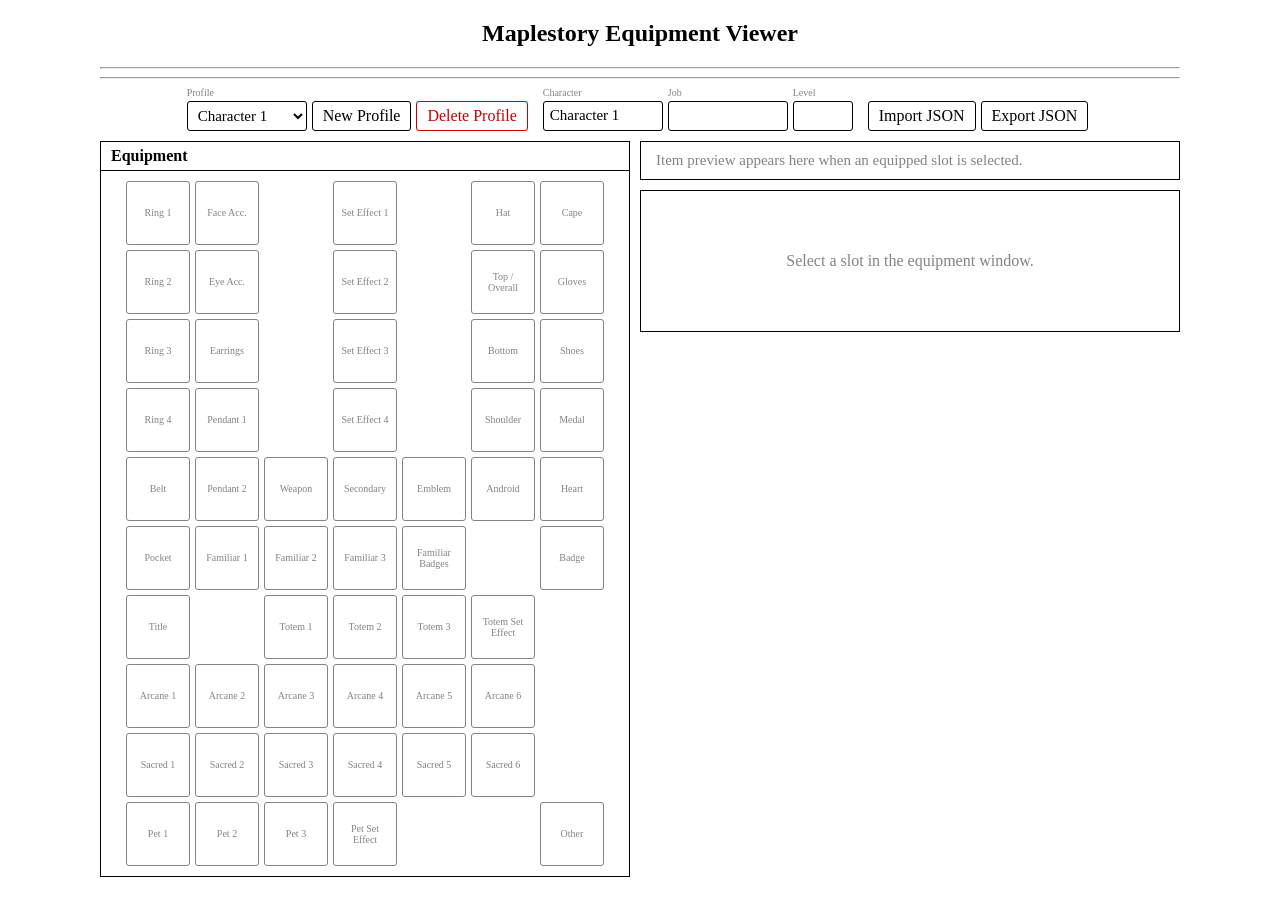
==== mapleEquipment/htmlMapleEquipment.html @ 7de43ed7 "Added maplestory equipment visualizer page Added a page that I used to share maplestory(game) epuipm" ====
<!DOCTYPE html>
<html lang="en">
    <head>
        <meta charset="utf-8">
        <meta name="viewport" content="width=device-width, initial-scale=1">

        <link rel="stylesheet" type="text/css" href="cssMapleEquipment.css">
        <script src="jsMapleEquipment.js" defer></script>

        <title>
            Maplestory Equipment Viewer
        </title>
    </head>

    <body>
        <div id="div-main">
            <div id="div-header">
                <h2>Maplestory Equipment Viewer</h2>
                <hr><hr>
            </div>
            <div id="div-content">
                <div id="div-top">
                    <div id="div-profile">
                        <label>Profile<select id="select-profile"></select></label>
                        <button id="btn-newProfile">New Profile</button>
                        <button id="btn-deleteProfile" class="btn-check">Delete Profile</button>
                    </div>
                    <div id="div-profileFields">
                        <label>Character<input id="input-name"></label>
                        <label>Job<input id="input-job"></label>
                        <label>Level<input id="input-level" type="number" min="1"></label>
                    </div>
                    <div id="div-importExport">
                        <button id="btn-import">Import JSON</button>
                        <button id="btn-export">Export JSON</button>
                        <span id="span-unsaved"></span>
                    </div>
                </div>

                <div id="div-equipment">
                    <div id="div-equipmentTitle">Equipment</div>
                    <div id="div-equipmentGrid"></div>
                </div>

                <div id="div-side">
                    <div id="div-summary">
                        <div class="div-class-summary" id="summary"></div>
                    </div>
    
                    <div id="div-editor"></div>
                </div>
            </div>
        </div>

        <div id="popup" hidden>
            <div class="popup-box" role="dialog" aria-modal="true" aria-labelledby="popup-title">
                <h2 id="popup-title"></h2>
                <div id="popup-top"></div>
                <textarea id="popup-text" spellcheck="false"></textarea>
                <div class="popup-actions" id="id-popup-action"></div>
                <p id="popup-message"></p>
            </div>
        </div>
        <br>
    </body>
</html>
---- mapleEquipment/cssMapleEquipment.css ----
:root {
    --white: #ffffff;
    --gray: #e0e0e0;
    --darkgray: #838383;
    --red: #c80000;
    --black: #000000;

    --rare: #239bc7;
    --epic: #9742f7;
    --unique: #c9bc05;
    --legendary: #52c102;
    
    --flame: #05b511;
    --starforce: #ce9d08;
    --scroll: #6531e0;

    --slotsize: 64px;
}

*, *::before, *::after {
    box-sizing: border-box;
}


body {
    margin: 0;
    padding: 0;
    background: var(--white);
}

/*=== div/span Settings ===*/

#div-main {
    width: 90%;
    max-width: 1080px;
    margin: auto;
}

#div-header {
    margin: auto;
}
#div-header h2 {
    text-align: center;
}

#div-content {
    width: 100%;
    display: grid;
    gap: 10px;
    justify-items: center;
    align-items: start;
    margin: auto;
}

@media (min-width: 860px) {
    #div-content {
        grid-template-columns: auto 540px;
        grid-template-areas:
            "top        top"
            "equipment  side";
        justify-items: stretch;
    }
    #div-top {
        grid-area: top;
    }
    #div-equipment {
        grid-area: equipment;
    }
    #div-side {
        grid-area: side;
    }
}

#div-top {
    margin: auto;
    display: flex;
    flex-wrap: wrap;
    gap: 15px;
    align-items: center;
    justify-content: center;
}

/*=== Profile Related ===*/
#div-profile, #div-profileFields, #div-importExport {
    display: flex;
    flex-wrap: wrap;
    gap: 5px;
    align-items: center;
    justify-content: center;
}
#div-profile label, #div-profileFields label, #div-editor label {
    display: flex;
    flex-direction: column;
    gap: 3px;
    font-size: 10px;
    color: var(--darkgray);
}
#select-profile {
    margin: 0px;
    width: 120px;
    height: 30px;
    font-size: 15px;
}
#div-profileFields input {
    width: 120px;
    height: 30px;
    font-size: 15px;
}
#div-profileFields input#input-level{
    width: 60px;
}
#div-top button {
    margin: 0;
    margin-top: 14px;
    height: 30px;
}
#span-unsaved {
    font-size: 10px;
    color: var(--red);
}

/*=== Equipment Related ===*/
#div-equipment {
    width: 100%;
    border: 1px solid;
}

#div-equipmentTitle {
    padding: 5px 10px;
    border-bottom: 1px solid;
    font-weight: bold;
}

#div-equipmentGrid {
    display: grid;
    grid-template-columns: repeat(7, var(--slotsize));
    grid-auto-rows: var(--slotsize);
    gap: 5px;
    justify-content: center;
    padding: 10px;
    user-select: none;
}


/*=== Slots ===*/
.slot {
    width: var(--slotsize);
    height: var(--slotsize);
    background: var(--white);
    border: 1px solid;
    border-radius: 3px;
    color: var(--darkgray);
    font-size: 10px;
    padding: 5px;
    margin: 0px;
    display:flex;
    flex-direction: column;
    align-items: center;
    justify-content: center;
    text-align: center;
    position: relative;
    overflow: hidden;
}
.slot:hover {
    background: var(--gray);
}
.slot.void {
    visibility: hidden;
}
.slot.added {
    color: var(--black);
    border-width: 2px;
}
.slot.rare {
    border-color: var(--rare);
}
.slot.epic {
    border-color: var(--epic);
}
.slot.unique {
    border-color: var(--unique);
}
.slot.legendary {
    border-color: var(--legendary);
}
.slot.selected {
    outline: 2px solid;
    outline-offset: 1px;
}
.slot-name {
    max-height: 3.5em;
    overflow: hidden;
    word-break: break-word;
}
.slot-star {
    position: absolute;
    bottom: 2px;
    right: 4px;
    font-size: 10px;
}

/*=== Editor ===*/
#div-editor {
    width: 100%;
    border: 1px solid;
    padding: 15px;
    min-width: 0px;
}
#div-editor label input {
    height: 30px;
    font-size: 15px;
}
.editor-title {
    display: flex;
    justify-content: space-between;
    align-items: center;
    margin-bottom: 10px;
}
.section-title {
    font-size: 10px;
    margin: 15px 0 5px;
}
.editor-empty {
    color: var(--darkgray);
    text-align: center;
    padding: 30px 0px;
}
.row {
    display: grid;
    grid-template-columns: 2fr 1fr 1fr;
    gap: 10px;
}
.table-wrap {
    overflow-x: auto;
}
table.stats {
    border-collapse: collapse;
    width: 100%;
    min-width: 500px;
}
table.stats .total {
    text-align: right;
}
table.stats th {
    font-size: 10px;
    color: var(--darkgray);
    text-align: left;
    padding: 5px;
}
table.stats td {
    padding: 2px 4px;
    border-top: 1px solid var(--gray);
}
table.stats td:first-child {
    white-space: nowrap;
}
table.stats td.total {
    font-weight: bold;
}
th.color-flame {
    color: var(--flame);
}
th.color-starforce {
    color: var(--starforce);
}
th.color-scroll {
    color: var(--scroll);
}
.potential-grid {
    display: grid;
    grid-template-columns: 140px 1fr;
    gap: 5px;
    align-items: start;
}
.potential-lines {
    display: flex;
    flex-direction: column;
    gap: 5px;
}
.potential-line {
    display: grid;
    grid-template-columns: 1.5fr 1fr 80px;
    gap: 5px;
}
.potential-line select, .potential-grid select {
    margin: 0;
}
.potential-line.other {
    grid-template-columns: 1.5fr 1fr;
}

/* Added summary and editor into one div */
#div-side {
    width: 100%;
}

/*=== Item Summary ===*/
#div-summary {
    width: 100%;
    background-color: var(--white);
    /* position: sticky; */
    top: 0;
    z-index: 1;
    margin-bottom: 10px;
}
.div-class-summary {
    border: 1px solid;
    padding: 10px 15px;
    font-size: 15px;
}
.stars {
    text-align: center;
    letter-spacing: 1px;
    font-size: 10px;
    line-height: 1.3;
}
.stars .off {
    color: var(--gray);
}
.stars .gap {
    display: inline-block; width: 5px;
}
.item-title {
    text-align: center;
    font-size: 15px;
    font-weight: bold;
    margin: 5px;
}
.item-rank {
    text-align: center;
    font-size: 10px;
    margin:5px;
}
.item-line {
    margin: 2px;
}
.item-flame {
    color: var(--flame);
}
.item-starforce {
    color: var(--starforce);
}
.item-scroll {
    color: var(--scroll);
}
.item-potential {
    margin: 5px;
}
.item-potential-title {
    font-size: 10px;
    font-weight: bold;
    margin: 1px;
}
.color-none {
    color: var(--black);
}
.color-rare {
    color: var(--rare);
}
.color-epic {
    color: var(--epic);
}
.color-unique {
    color: var(--unique);
}
.color-legendary {
    color: var(--legendary);
}
.item-color-info {
    font-size: 10px;
    color: var(--darkgray);
    margin-top: 5px;
    display: flex;
    gap: 10px;
    flex-wrap: wrap;
}
.item-empty {
    color: var(--darkgray);
    margin: 0;
}

/*=== Pop Up ===*/
#popup {
    position: fixed;
    inset: 0;
    background: rgba(0, 0, 0, 0.2);
    display: flex;
    align-items: center;
    justify-content: center;
    padding: 15px;
    z-index: 2;
}
#popup[hidden] {
    display: none;
}
.popup-box {
    background: var(--white);
    border: 1px solid;
    padding: 15px;
    width: min(600px, 100%);
}
.popup-box h2 {
    font-size: 15px;
}
.popup-box label input[type="file"] {
    margin-left: 5px;
}
.popup-box textarea {
    min-height: 300px;
    font-family: monospace;
    font-size: 10px;
    margin-top: 10px;
}
.popup-actions {
    display: flex;
    gap: 5px;
    flex-wrap: wrap;
    margin: 10px;
    align-items: center;
}
#popup-message {
    font-size: 10px;
    color: var(--darkgray);
    margin: 5px;
    min-height: 1em;
}

/*=== Other ===*/

button {
    background: var(--white);
    border: 1px solid;
    border-radius: 3px;
    padding: 5px 10px;
    margin: 5px;
    cursor: pointer;
    font: inherit;
}
button:hover {
    background: var(--gray);
}
button.btn-check {
    color: var(--red);
    border-color: var(--red);
}

select {
    background: var(--white);
    border: 1px solid;
    border-radius: 3px;
    padding: 3px 6px;
    margin: 5px;
    font: inherit;
}

input, textarea {
    background: var(--white);
    border: 1px solid;
    border-radius: 3px;
    padding: 3px 6px;
    font: inherit;
}
input[type=number] {
    width: 100%;
}
input:disabled, select:disabled {
    color: var(--darkgray);
    background: var(--gray);
}

textarea {
    width: 100%;
    min-height: 60px;
    resize: vertical;
}
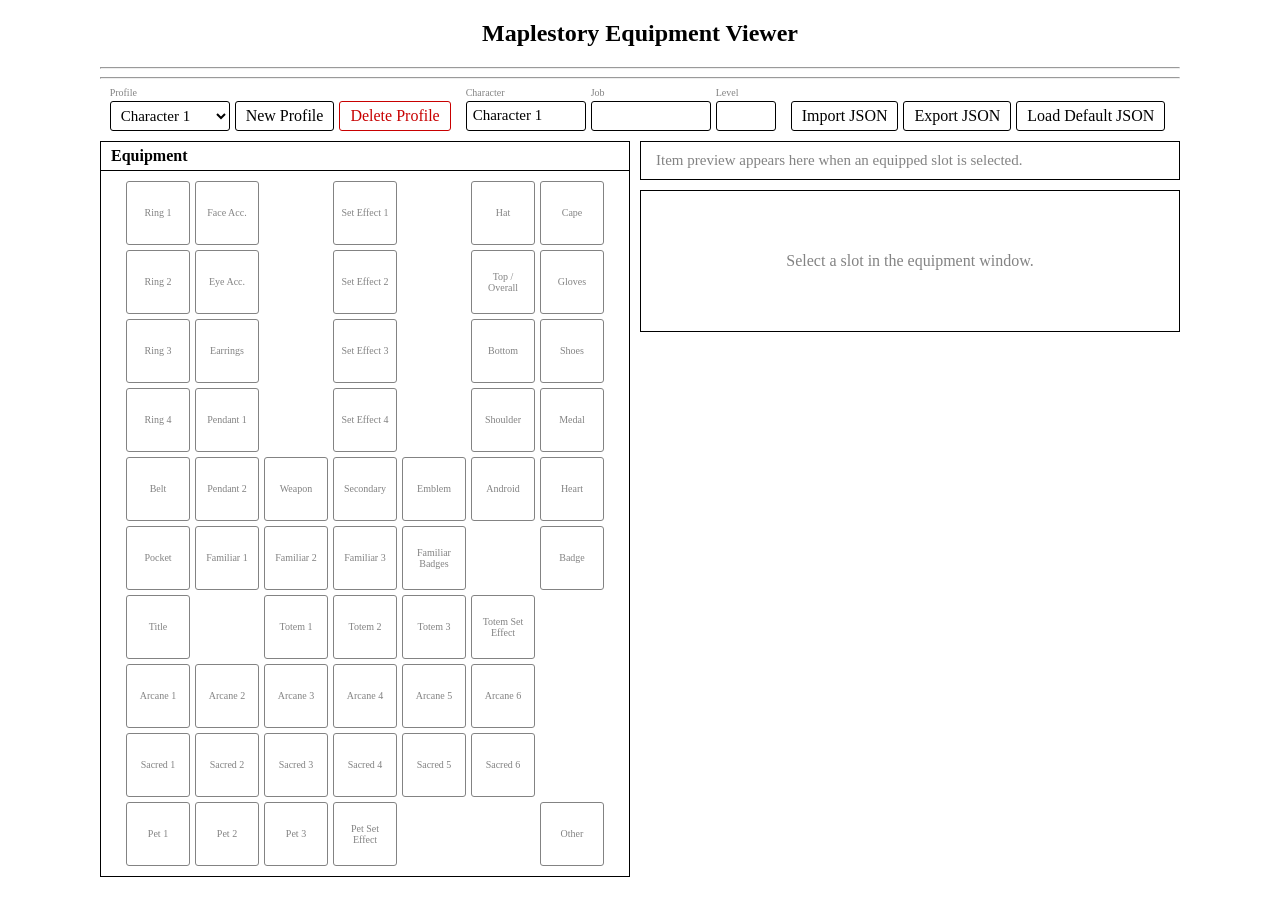
==== commit 588e5947: "Updated maplestory equipment page" ====
--- a/mapleEquipment/htmlMapleEquipment.html
+++ b/mapleEquipment/htmlMapleEquipment.html
@@ -33,6 +33,7 @@
                     <div id="div-importExport">
                         <button id="btn-import">Import JSON</button>
                         <button id="btn-export">Export JSON</button>
+                        <button id="btn-loadDefault">Load Default JSON</button>
                         <span id="span-unsaved"></span>
                     </div>
                 </div>
